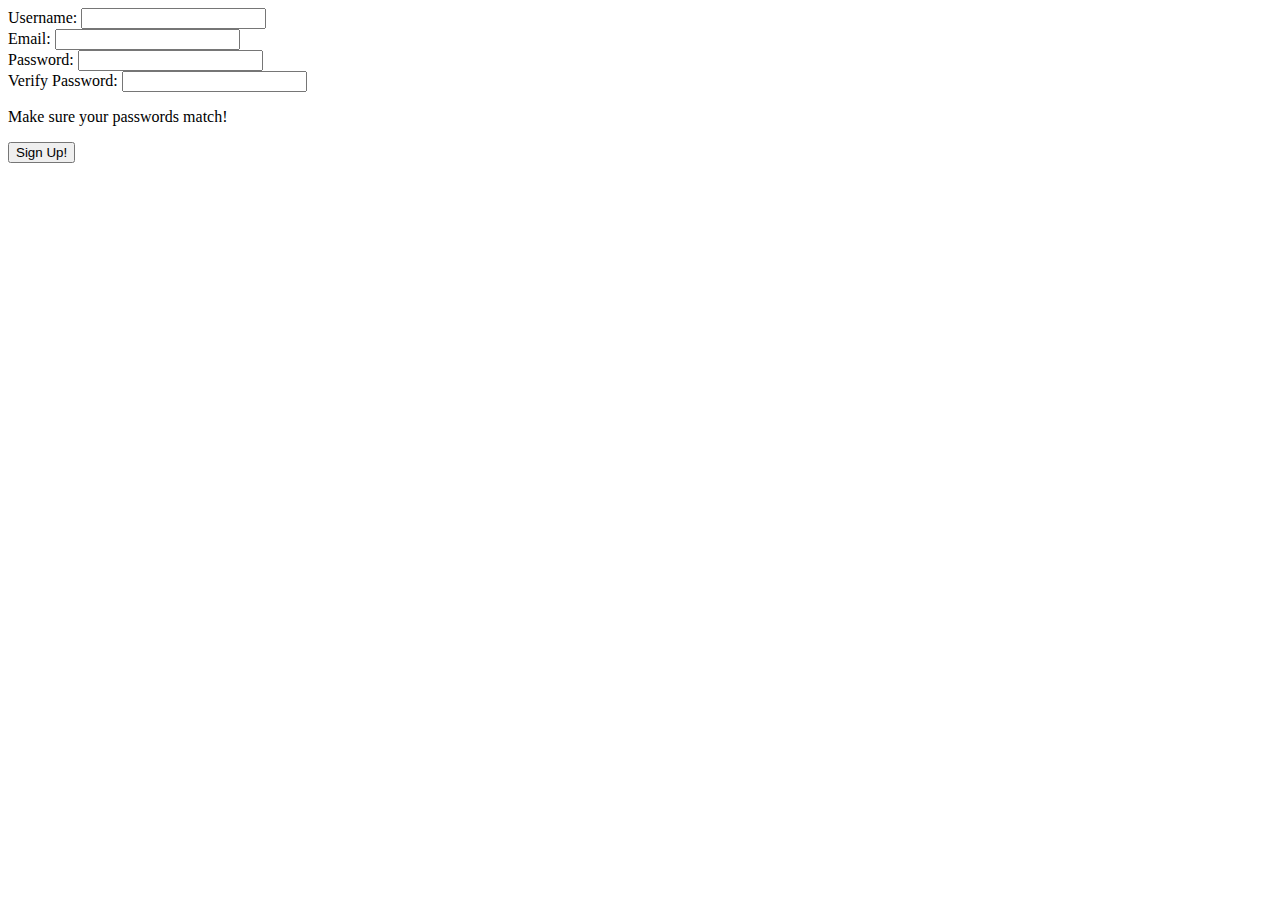
==== src/main/resources/templates/user/add.html @ 39cfced0 "Finished studio with bonus missions nearly done" ====
<!DOCTYPE html>
<html lang="en" xmlns:th="http://www.thymeleaf.org/">
<head>
    <meta charset="UTF-8"/>
    <title></title>
</head>
<body>

<form method="post" action="/user/add">
    <div>
        <label>Username:
            <input type="text" name="username" th:value="${username}">
        </label><br>
        <label>Email:
            <input type="email" name="email" th:value="${email}">
        </label><br>
        <label>Password:
            <input type="password" name="password">
        </label><br>
        <label>Verify Password:
            <input type="password" name="verify">
        </label><br>
        <p th:if = "${noMatch}">Make sure your passwords match!</p>
        <input type="submit" value="Sign Up!">
    </div>

</form>

</body>
</html>
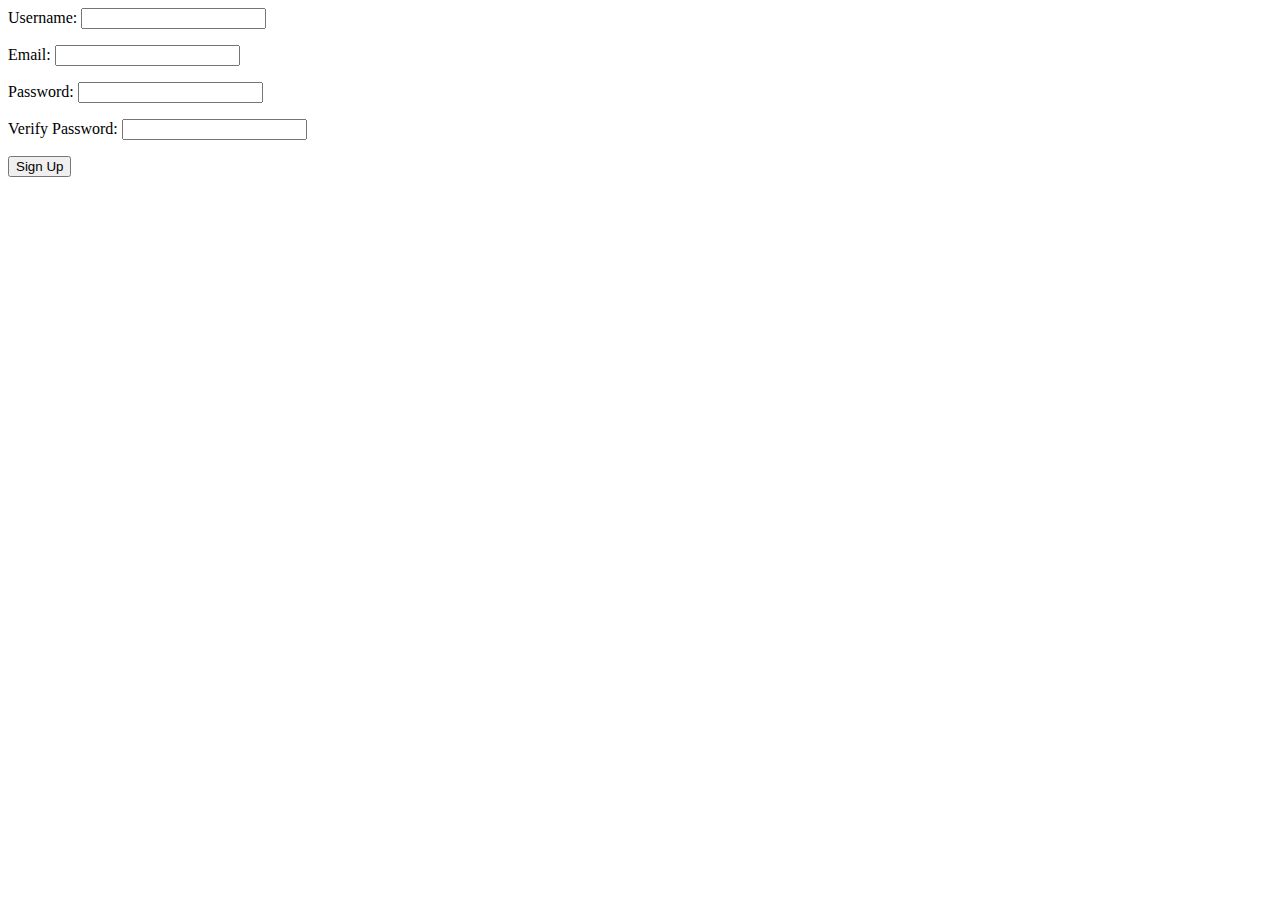
==== commit 80aa33f6: "Completed validation studio" ====
--- a/src/main/resources/templates/user/add.html
+++ b/src/main/resources/templates/user/add.html
@@ -1,30 +1,35 @@
 <!DOCTYPE html>
-<html lang="en" xmlns:th="http://www.thymeleaf.org/">
+<html lang="en" xmlns:th = "http://www.thymeleaf.org/">
 <head>
-    <meta charset="UTF-8"/>
-    <title></title>
+    <meta charset="UTF-8">
+    <link href="../static/css/styles.css" th:href="@{/css/styles.css}" rel="stylesheet" />
+    <title>Sign Up</title>
 </head>
 <body>
+    <form method = 'post' th:action="@{/user}">
+        <label>
+            Username:
+            <input type="text" name="username" th:field="${user.username}">
+        </label>
+        <p class="error" th:errors="${user.username}"></p>
+        <label>
+            Email:
+            <input name="email" th:field="${user.email}">
+        </label>
+        <p class="error" th:errors="${user.email}"></p>
+        <label>
+            Password:
+            <input type = 'password' th:field = "${user.password}">
+        </label>
+        <p class="error" th:errors="${user.password}"></p>
+        <label>
+            Verify Password:
+            <input type = 'password' th:field = "${user.verifyPassword}">
+        </label>
+        <p class="error" th:errors="${user.verifyPassword}"></p>
 
-<form method="post" action="/user/add">
-    <div>
-        <label>Username:
-            <input type="text" name="username" th:value="${username}">
-        </label><br>
-        <label>Email:
-            <input type="email" name="email" th:value="${email}">
-        </label><br>
-        <label>Password:
-            <input type="password" name="password">
-        </label><br>
-        <label>Verify Password:
-            <input type="password" name="verify">
-        </label><br>
-        <p th:if = "${noMatch}">Make sure your passwords match!</p>
-        <input type="submit" value="Sign Up!">
-    </div>
-
-</form>
+        <input type = 'submit' value = 'Sign Up'>
+    </form>
 
 </body>
 </html>